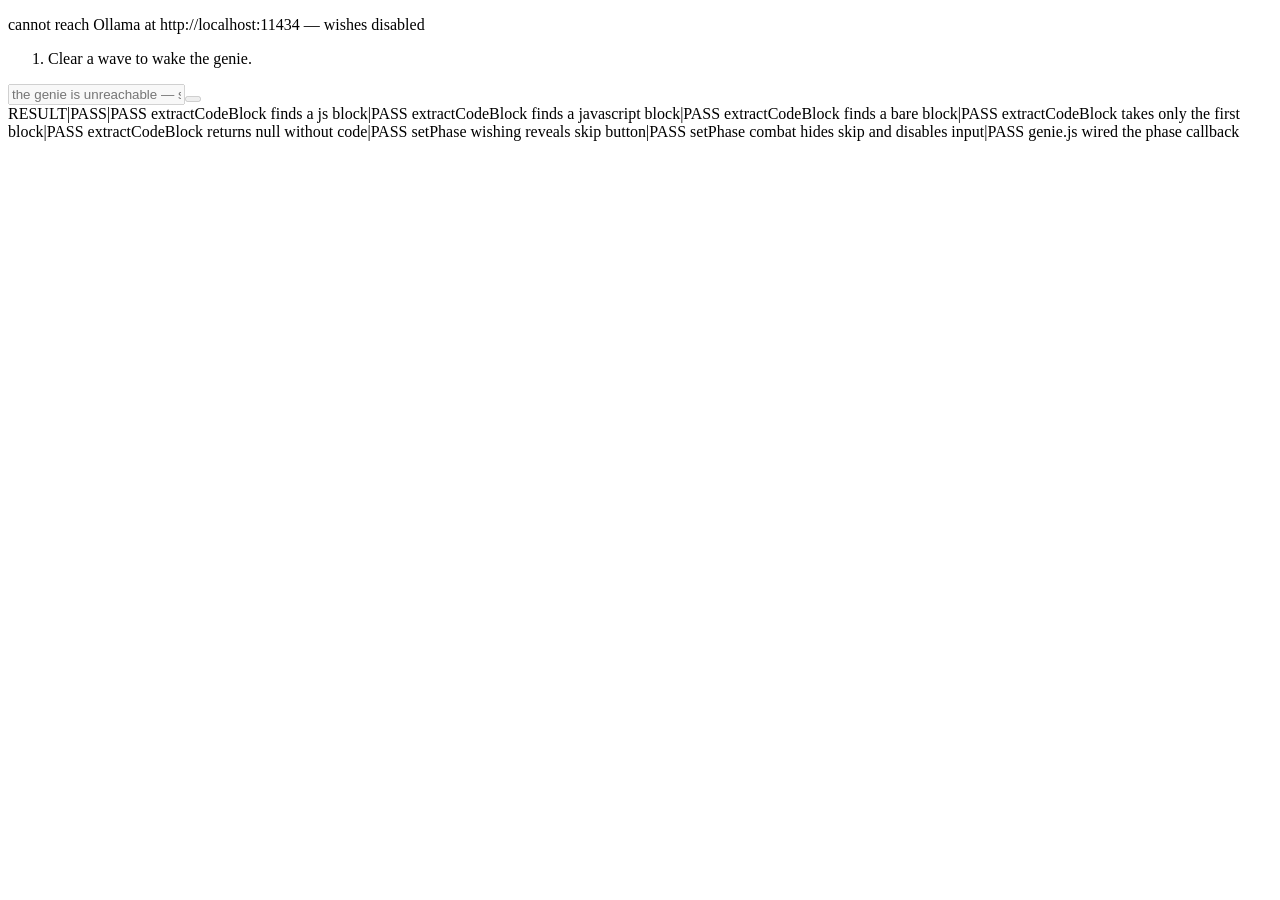
==== tests/genie-client.test.html @ 7c90c16e "feat: add genie chat client with wish grant/retry/skip flow Co-Authored-By: Claude Fable 5 <noreply@" ====
<!DOCTYPE html>
<html>
<body>
  <!-- Minimal DOM + game stubs so genie.js loads without sketch.js/Ollama -->
  <p id="status"></p>
  <ol id="log"></ol>
  <button id="skip" hidden></button>
  <form id="form"><input id="input" /><button id="send"></button></form>
  <script>
    var genie = {
      hooks: { onUpdate: [], onDraw: [] },
      activeWishes: [],
      onPhaseChange: null,
      onHookError: null,
      applyWish: () => ({ ok: true }),
    };
    var gameState = "start";
    var score = 0, lives = 3, level = 1;
    var config = {};
    function startNextWave() {}
  </script>
  <script src="../genie.js"></script>
  <script src="harness.js"></script>
  <script>
    window.addEventListener("load", () => setTimeout(run, 100));

    function run() {
      check("extractCodeBlock finds a js block", () =>
        extractCodeBlock("Granted!\n```js\nconfig.x = 1;\n```\nEnjoy.") === "config.x = 1;");
      check("extractCodeBlock finds a javascript block", () =>
        extractCodeBlock("```javascript\nlives++;\n```") === "lives++;");
      check("extractCodeBlock finds a bare block", () =>
        extractCodeBlock("```\nscore = 9;\n```") === "score = 9;");
      check("extractCodeBlock takes only the first block", () =>
        extractCodeBlock("```js\nfirst();\n```\nand\n```js\nsecond();\n```") === "first();");
      check("extractCodeBlock returns null without code", () =>
        extractCodeBlock("no wish for you, mortal") === null);
      check("setPhase wishing reveals skip button", () => {
        setPhase("wishing");
        return skipBtn.hidden === false;
      });
      check("setPhase combat hides skip and disables input", () => {
        setPhase("combat");
        return skipBtn.hidden === true && input.disabled === true;
      });
      check("genie.js wired the phase callback", () => genie.onPhaseChange === setPhase);
      report();
    }
  </script>
</body>
</html>
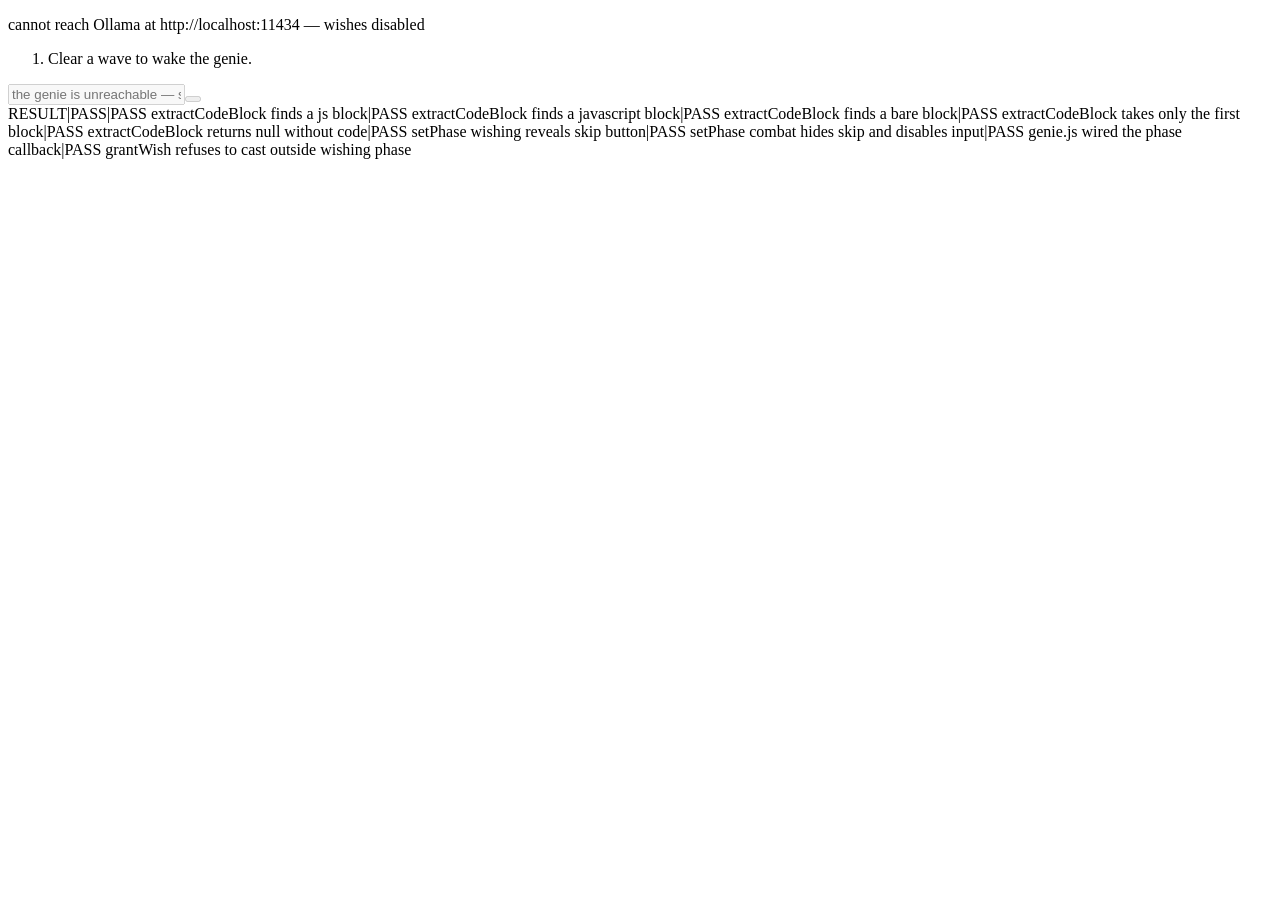
==== commit 2e670a21: "fix: never execute a skipped wish outside the wishing phase" ====
--- a/tests/genie-client.test.html
+++ b/tests/genie-client.test.html
@@ -44,6 +44,16 @@
         return skipBtn.hidden === true && input.disabled === true;
       });
       check("genie.js wired the phase callback", () => genie.onPhaseChange === setPhase);
+      check("grantWish refuses to cast outside wishing phase", () => {
+        let called = 0;
+        const realApply = genie.applyWish;
+        genie.applyWish = () => { called++; return { ok: true }; };
+        gameState = "playing";
+        grantWish("test wish", "1+1");
+        genie.applyWish = realApply;
+        gameState = "start";
+        return called === 0;
+      });
       report();
     }
   </script>
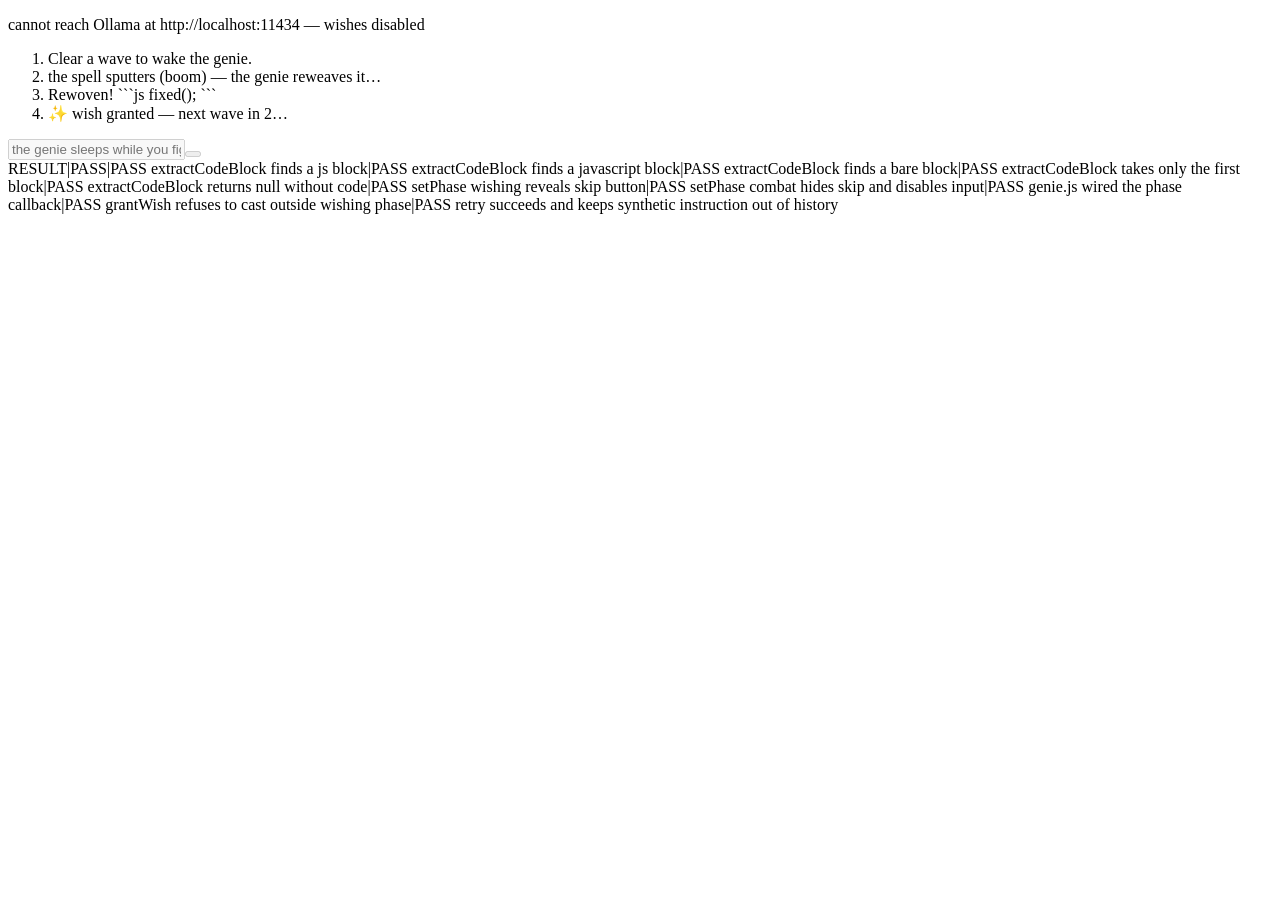
==== commit 2803d9b3: "fix: transient retry prompt, surface in-stream Ollama errors Co-Authored-By: Claude Fable 5 <noreply" ====
--- a/tests/genie-client.test.html
+++ b/tests/genie-client.test.html
@@ -22,7 +22,28 @@
   <script src="../genie.js"></script>
   <script src="harness.js"></script>
   <script>
-    window.addEventListener("load", () => setTimeout(run, 100));
+    window.addEventListener("load", () =>
+      setTimeout(() => preflight().then(run), 100));
+
+    let retryHistoryClean = null;
+    async function preflight() {
+      // Exercise the fail-once-then-succeed retry flow with a mocked fetch.
+      let calls = 0;
+      genie.applyWish = () => (++calls === 1
+        ? { ok: false, error: "boom" }
+        : { ok: true });
+      const ndjson =
+        JSON.stringify({ message: { content: "Rewoven!\n```js\nfixed();\n```" } }) + "\n" +
+        JSON.stringify({ done: true }) + "\n";
+      const realFetch = window.fetch;
+      window.fetch = async () => new Response(ndjson, { status: 200 });
+      gameState = "wishing";
+      await grantWish("test wish", "bad code");
+      window.fetch = realFetch;
+      gameState = "start";
+      genie.applyWish = () => ({ ok: true });
+      retryHistoryClean = !history.some((m) => m.content.includes("[Your spell failed"));
+    }
 
     function run() {
       check("extractCodeBlock finds a js block", () =>
@@ -54,6 +75,8 @@
         gameState = "start";
         return called === 0;
       });
+      check("retry succeeds and keeps synthetic instruction out of history", () =>
+        retryHistoryClean === true);
       report();
     }
   </script>
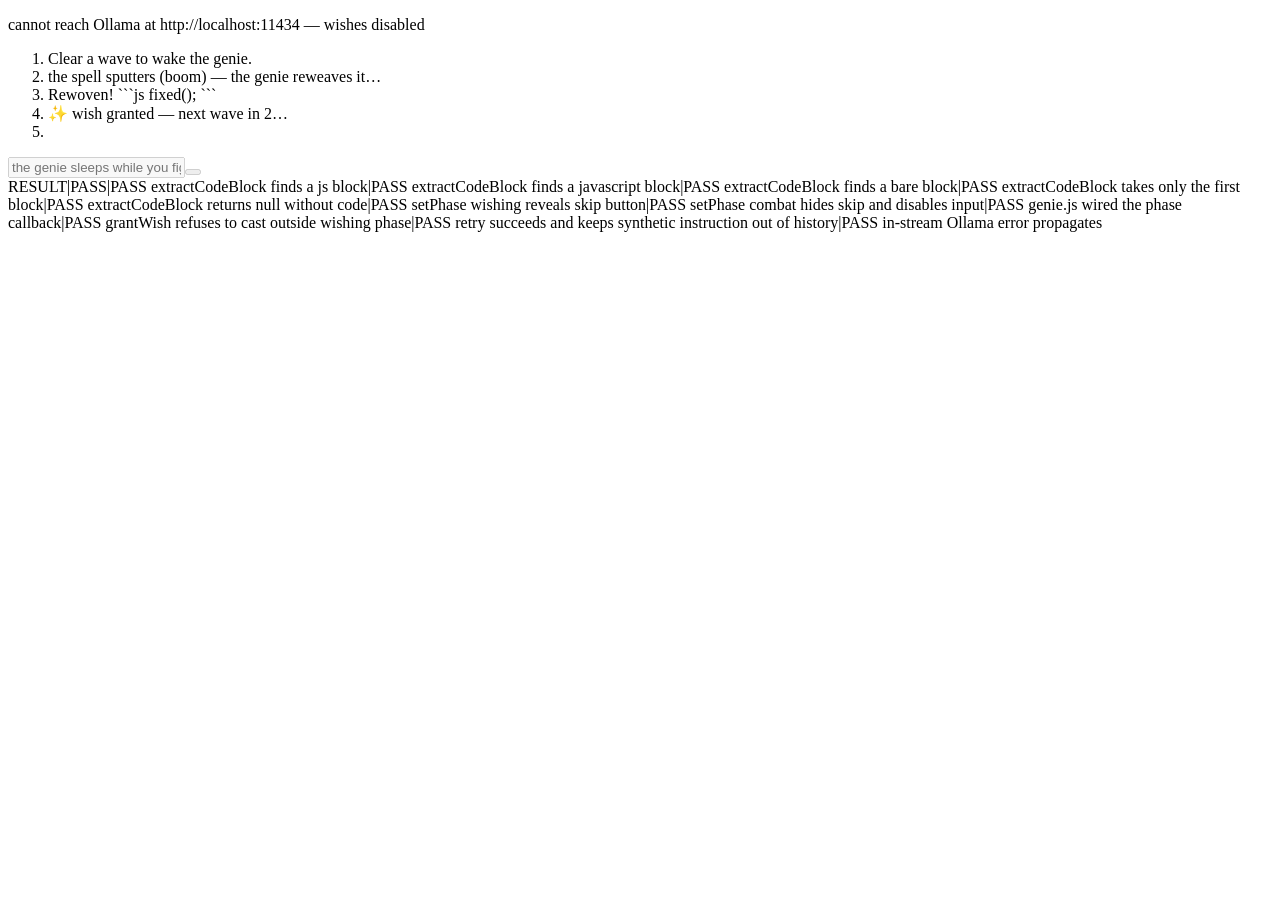
==== commit 5bc82cc9: "fix: stop NDJSON catch from swallowing in-stream Ollama errors" ====
--- a/tests/genie-client.test.html
+++ b/tests/genie-client.test.html
@@ -26,6 +26,7 @@
       setTimeout(() => preflight().then(run), 100));
 
     let retryHistoryClean = null;
+    let streamErrorSurfaced = null;
     async function preflight() {
       // Exercise the fail-once-then-succeed retry flow with a mocked fetch.
       let calls = 0;
@@ -39,10 +40,20 @@
       window.fetch = async () => new Response(ndjson, { status: 200 });
       gameState = "wishing";
       await grantWish("test wish", "bad code");
-      window.fetch = realFetch;
       gameState = "start";
       genie.applyWish = () => ({ ok: true });
       retryHistoryClean = !history.some((m) => m.content.includes("[Your spell failed"));
+
+      // Exercise the in-stream Ollama error path.
+      window.fetch = async () =>
+        new Response(JSON.stringify({ error: "model exploded" }) + "\n", { status: 200 });
+      try {
+        await streamReply(null);
+        streamErrorSurfaced = "no-throw";
+      } catch (e) {
+        streamErrorSurfaced = e.message;
+      }
+      window.fetch = realFetch;
     }
 
     function run() {
@@ -77,6 +88,8 @@
       });
       check("retry succeeds and keeps synthetic instruction out of history", () =>
         retryHistoryClean === true);
+      check("in-stream Ollama error propagates", () =>
+        streamErrorSurfaced === "model exploded");
       report();
     }
   </script>
